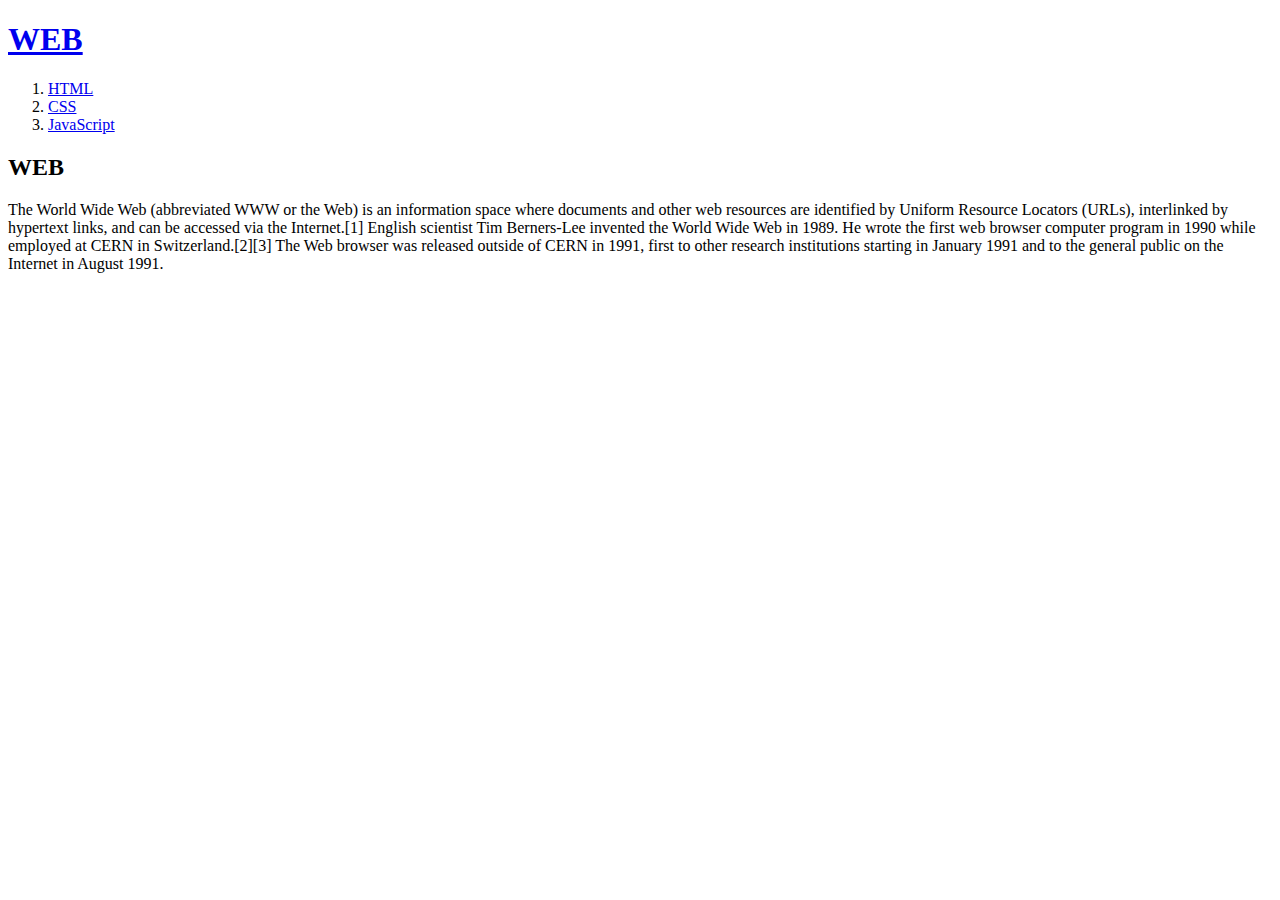
==== index.html @ e61f730c "웹사이트 완성" ====
<!doctype html>
<html>

<head>
<title>WEB1-Welcome</title>
<meta charset="uft-8">
</head>

<body>
    <h1><a href="index.html">WEB</a></h1>
<ol>
<li><a href="1.html">HTML</a></li>
<li><a href="2.html">CSS</a></li>
<li><a href="3.html">JavaScript</a></li>
</ol>

<h2>WEB</h2>
<p>
    The World Wide Web (abbreviated WWW or the Web) is an information space 
    where documents and other web resources are identified by Uniform Resource
    Locators (URLs), interlinked by hypertext links, and can be accessed via
    the Internet.[1] English scientist Tim Berners-Lee invented the World Wide 
    Web in 1989. He wrote the first web browser computer program in 1990 while 
    employed at CERN in Switzerland.[2][3] The Web browser was released outside 
    of CERN in 1991, first to other research institutions starting in January 
    1991 and to the general public on the Internet in August 1991.
</p>
</body>
</html>
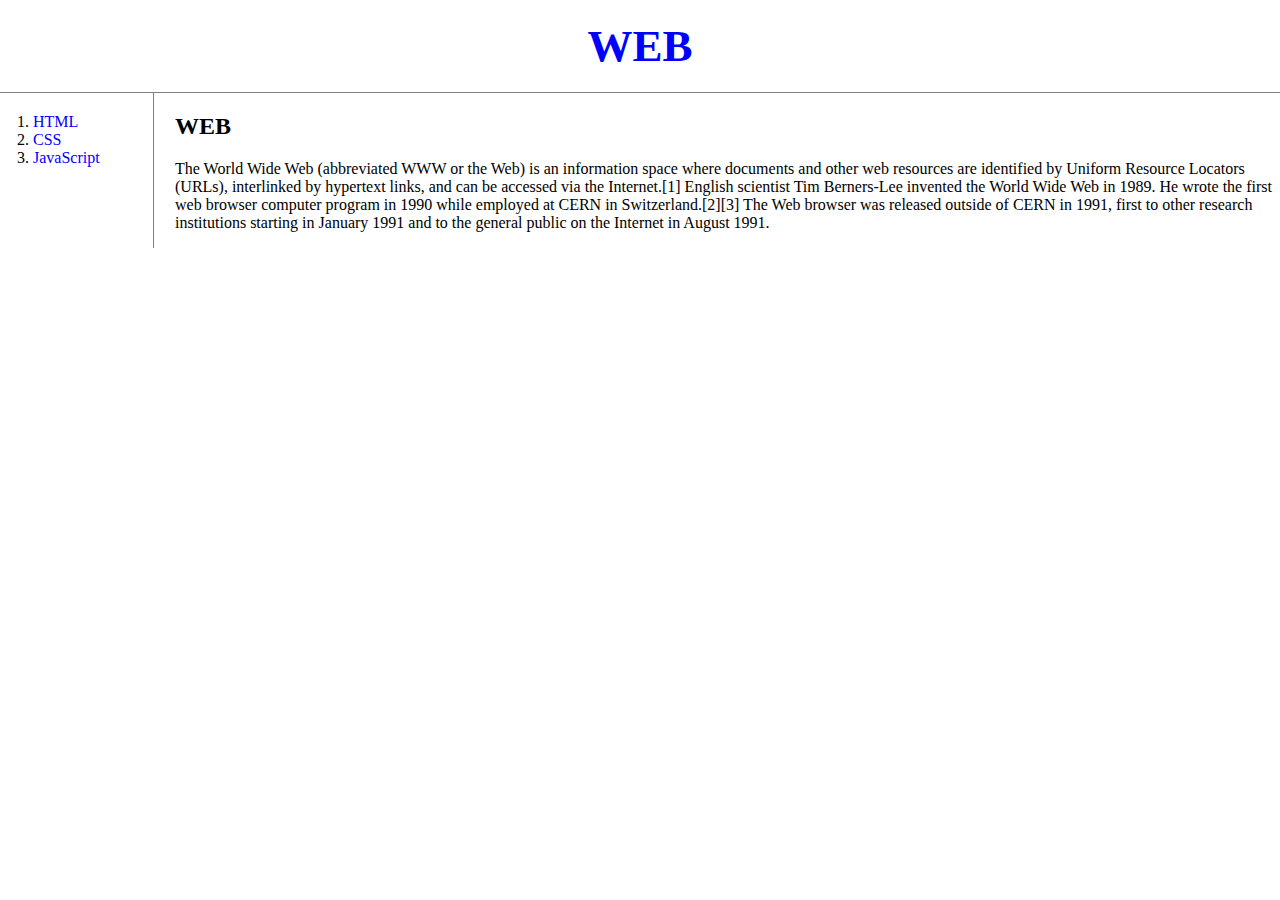
==== commit b91cf66f: "Add files via upload" ====
--- a/index.html
+++ b/index.html
@@ -4,16 +4,19 @@
 <head>
 <title>WEB1-Welcome</title>
 <meta charset="uft-8">
+<link rel="stylesheet" href="style.css">
 </head>
 
 <body>
     <h1><a href="index.html">WEB</a></h1>
+    <div id="grid">
 <ol>
 <li><a href="1.html">HTML</a></li>
 <li><a href="2.html">CSS</a></li>
 <li><a href="3.html">JavaScript</a></li>
 </ol>
 
+<div id="article">
 <h2>WEB</h2>
 <p>
     The World Wide Web (abbreviated WWW or the Web) is an information space 
@@ -25,5 +28,7 @@
     of CERN in 1991, first to other research institutions starting in January 
     1991 and to the general public on the Internet in August 1991.
 </p>
+</div>
+</div>
 </body>
 </html>--- a/style.css
+++ b/style.css
@@ -0,0 +1,41 @@
+body{
+    margin:0;
+}
+a {
+    color:blue;
+    text-decoration: none;
+} 
+h1 {
+    font-size:45px;
+    text-align:center;
+    border-bottom:1px solid gray;
+    margin:0;
+    padding:20px;
+}
+ol {
+    border-right:1px solid gray;
+    width:100px;
+    margin:0;
+    padding:20px;
+}
+#grid{
+    display:grid;
+    grid-template-columns: 150px 1fr;
+}
+#grid ol{
+    padding-left:33px;
+}
+#grid #article{
+    padding-left:25px;
+}
+@media(max-width:800px){
+    #grid{
+        display:block;
+    }
+    ol{
+        border-right:none;
+    }
+    h1{
+        border-bottom:none;
+    }
+}